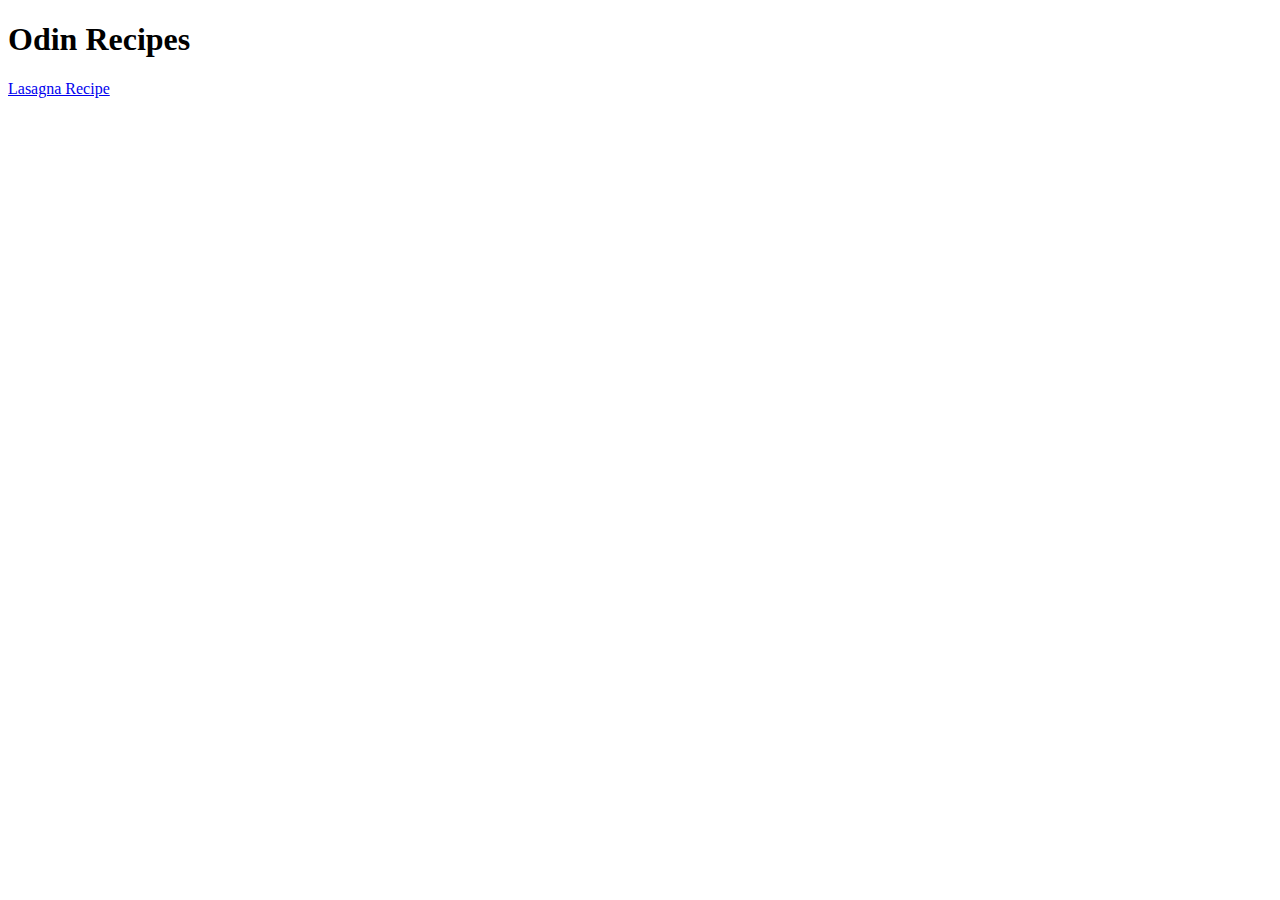
==== index.html @ 5fd1ba52 "Creating lasagna recipe page" ====
<!DOCTYPE html>
<html lang="en">
<head>
    <meta charset="UTF-8">
    <meta name="viewport" content="width=device-width, initial-scale=1.0">
    <title>Odin Recipes</title>
</head>
<body>
    <h1>Odin Recipes</h1>
    <a href="./recipes/lasagna.html"> Lasagna Recipe</a>
</body>
</html>
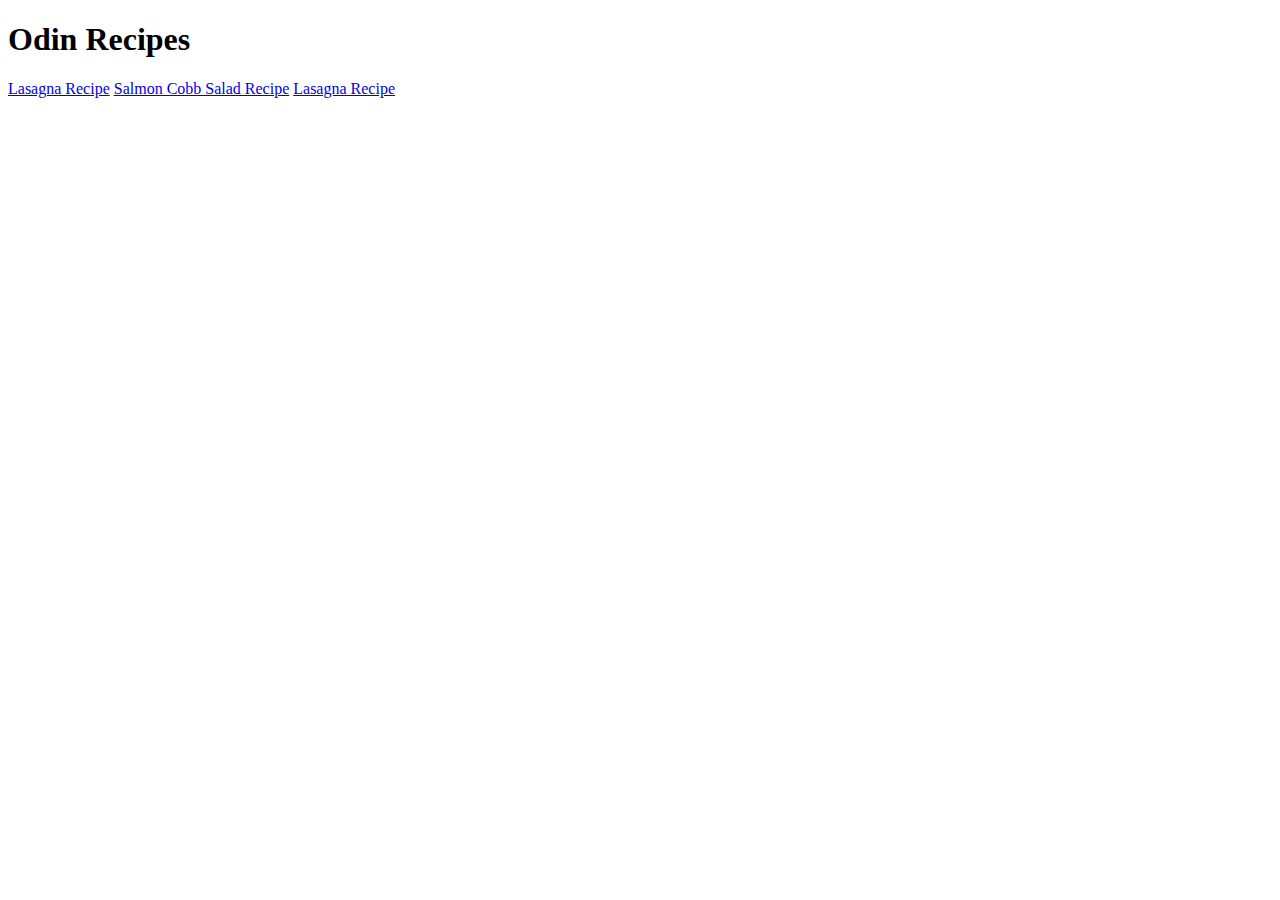
==== commit e8c19d18: "Add the link to other 2 recipes" ====
--- a/index.html
+++ b/index.html
@@ -8,5 +8,7 @@
 <body>
     <h1>Odin Recipes</h1>
     <a href="./recipes/lasagna.html"> Lasagna Recipe</a>
+    <a href="./recipes/salmon_cobb_salad.html"> Salmon Cobb Salad Recipe</a>
+    <a href="./recipes/lasagna.html"> Lasagna Recipe</a>
 </body>
 </html>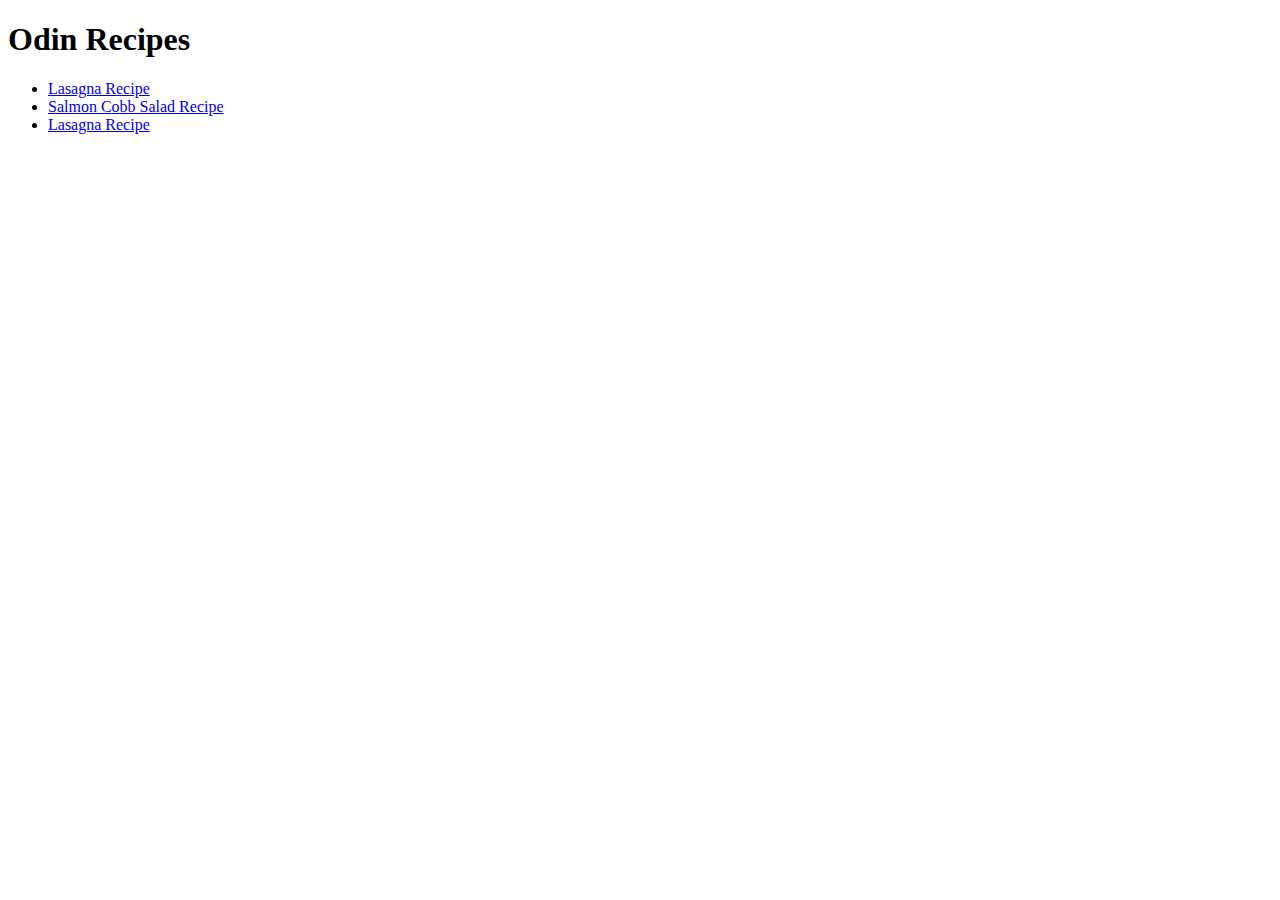
==== commit 423c5824: "Create a salmon cobb salad recipe and add the link to the index" ====
--- a/index.html
+++ b/index.html
@@ -7,8 +7,10 @@
 </head>
 <body>
     <h1>Odin Recipes</h1>
-    <a href="./recipes/lasagna.html"> Lasagna Recipe</a>
-    <a href="./recipes/salmon_cobb_salad.html"> Salmon Cobb Salad Recipe</a>
-    <a href="./recipes/lasagna.html"> Lasagna Recipe</a>
+    <ul>
+    <li><a href="./recipes/lasagna.html"> Lasagna Recipe</a></li>
+    <li><a href="./recipes/salmon_cobb_salad.html"> Salmon Cobb Salad Recipe</a></li>
+    <li><a href="./recipes/lasagna.html"> Lasagna Recipe</a></li>
+    </ul>
 </body>
 </html>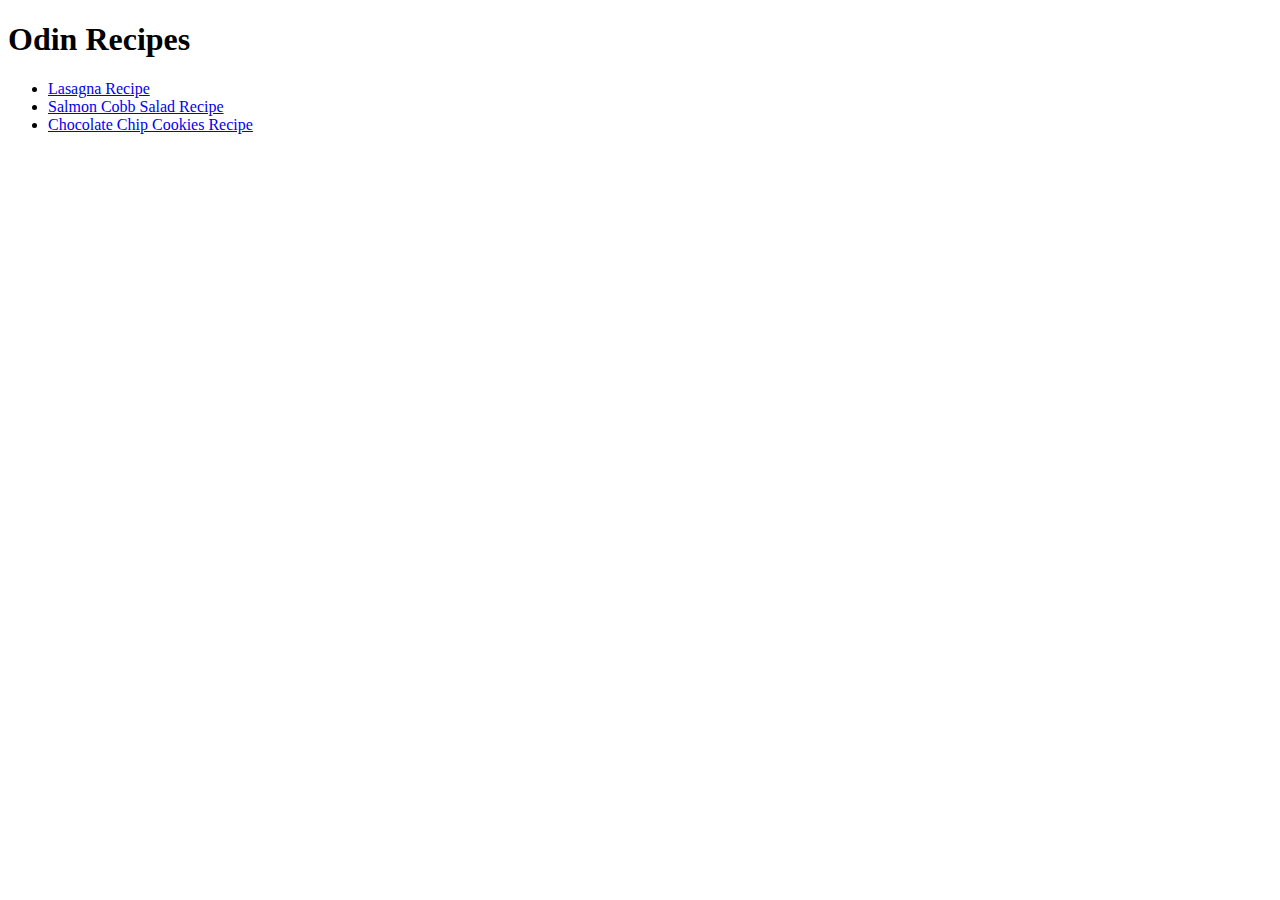
==== commit f8aa4469: "Add the link and the page of the recipe of the chocolate chip cookies" ====
--- a/index.html
+++ b/index.html
@@ -10,7 +10,7 @@
     <ul>
     <li><a href="./recipes/lasagna.html"> Lasagna Recipe</a></li>
     <li><a href="./recipes/salmon_cobb_salad.html"> Salmon Cobb Salad Recipe</a></li>
-    <li><a href="./recipes/lasagna.html"> Lasagna Recipe</a></li>
+    <li><a href="./recipes/chocolate_chip_cookies.html"> Chocolate Chip Cookies Recipe</a></li>
     </ul>
 </body>
 </html>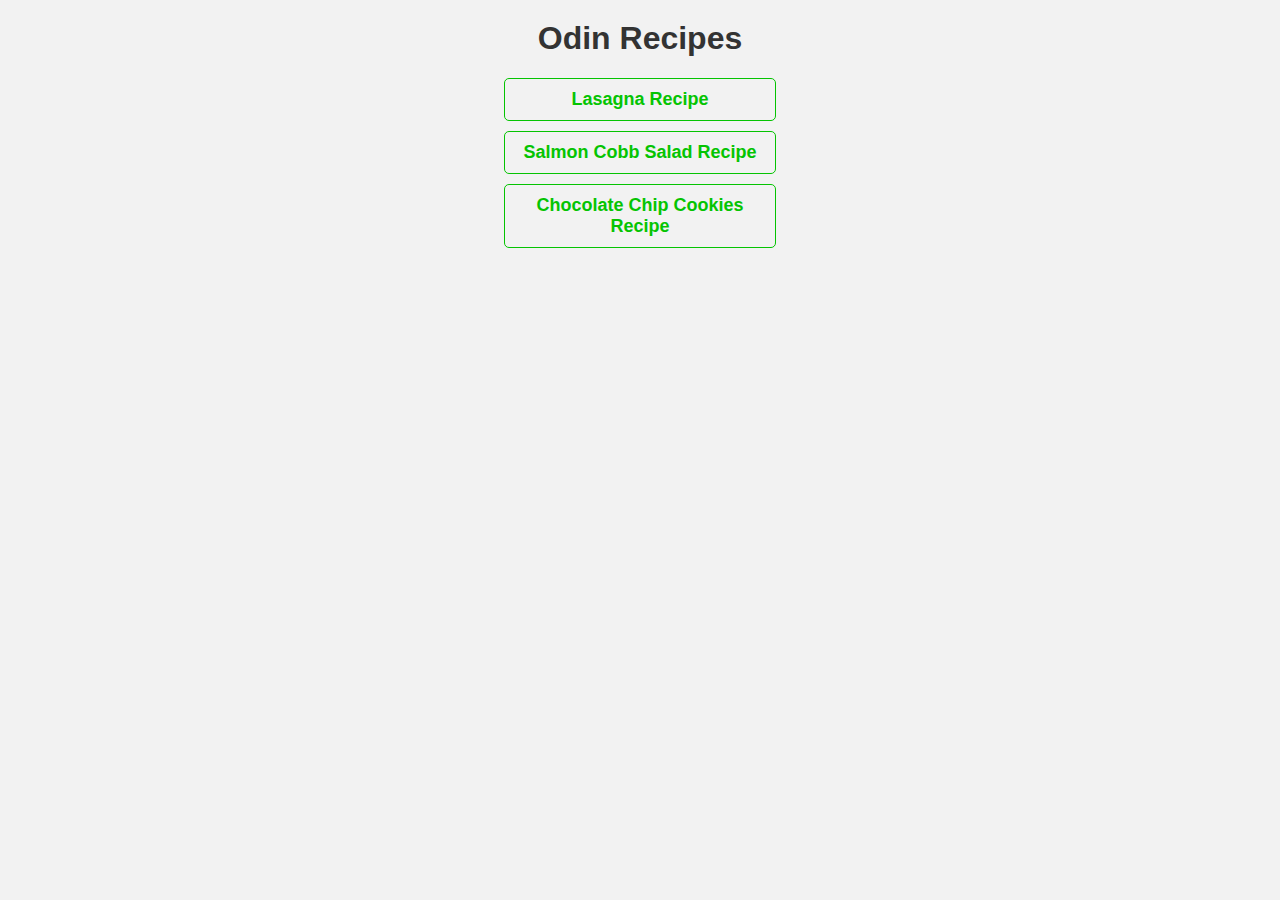
==== commit 65219540: "Add style to the main index" ====
--- a/index.html
+++ b/index.html
@@ -4,6 +4,7 @@
     <meta charset="UTF-8">
     <meta name="viewport" content="width=device-width, initial-scale=1.0">
     <title>Odin Recipes</title>
+    <link rel="stylesheet" href="style.css">
 </head>
 <body>
     <h1>Odin Recipes</h1>
--- a/style.css
+++ b/style.css
@@ -0,0 +1,76 @@
+body
+{
+    font-family: Arial, Helvetica, sans-serif;
+    background-color: #f2f2f2;
+    margin: auto;
+    padding: auto;
+}
+
+h1 {
+    text-align: center;
+    margin-top: 20px;
+    color: #333;
+}
+
+ul {
+    list-style-type: none;
+    padding: 0;
+    text-align: center;
+}
+
+li {
+    margin-top: 10px;
+}
+
+li a {
+    text-decoration: none;
+    color: #05c402;
+    font-weight: bold;
+    font-size: 18px;
+    display: block;
+    padding: 10px;
+    border: 1px solid #05c402;
+    border-radius: 5px;
+    width: 250px;
+    margin: 0 auto;
+}
+
+/* 
+list-style-type: none;: Esto elimina los puntos de viñeta predeterminados de la lista <ul>, 
+haciendo que los elementos de la lista sean más limpios visualmente al no tener ningún marcador 
+visible
+
+padding: 0;: Elimina cualquier relleno interior que normalmente se agrega automáticamente alrededor de 
+los elementos de la lista. Esto asegura que no haya espacio innecesario alrededor de la lista.
+
+margin-top: 10px;: Agrega un espacio superior de 10px entre cada elemento de la lista (<li>). 
+Esto separa visualmente cada elemento de la lista, proporcionando un espaciado adecuado entre ellos.
+
+text-decoration: none;: Elimina el subrayado predeterminado de los enlaces (<a>), lo cual es comúnmente 
+aplicado por los navegadores web.
+
+display: block;: Convierte los enlaces en bloques, lo que significa que ocuparán todo el ancho 
+disponible dentro de su contenedor (<li> en este caso).
+
+padding: 10px;: Añade un relleno interior de 10px alrededor del texto dentro de cada enlace, lo que proporciona espacio entre el borde del enlace y su contenido.
+
+border: 1px solid #007bff;: Crea un borde alrededor de cada enlace con un grosor de 1px, sólido y de color azul (#007bff).
+
+border-radius: 5px;: Redondea las esquinas del borde del enlace, lo que proporciona un aspecto más suave y moderno.
+
+margin: 0 auto;: Centra horizontalmente cada enlace dentro de su contenedor (<li>), utilizando auto para que el navegador calcule automáticamente los márgenes laterales iguales a ambos lados del enlace.
+
+*/
+
+li a:hover {
+    background-color: #05c402;
+    color: #fff;
+}
+
+/*
+:hover: Esta pseudo-clase se activa cuando el usuario pasa el ratón sobre el enlace.
+
+background-color: #007bff;: Cambia el color de fondo del enlace a azul (#007bff) cuando se pasa el ratón sobre él, proporcionando feedback visual al usuario.
+
+color: #fff;: Cambia el color del texto del enlace a blanco cuando se pasa el ratón sobre él, asegurando que el texto sea legible sobre el fondo azul.
+*/
